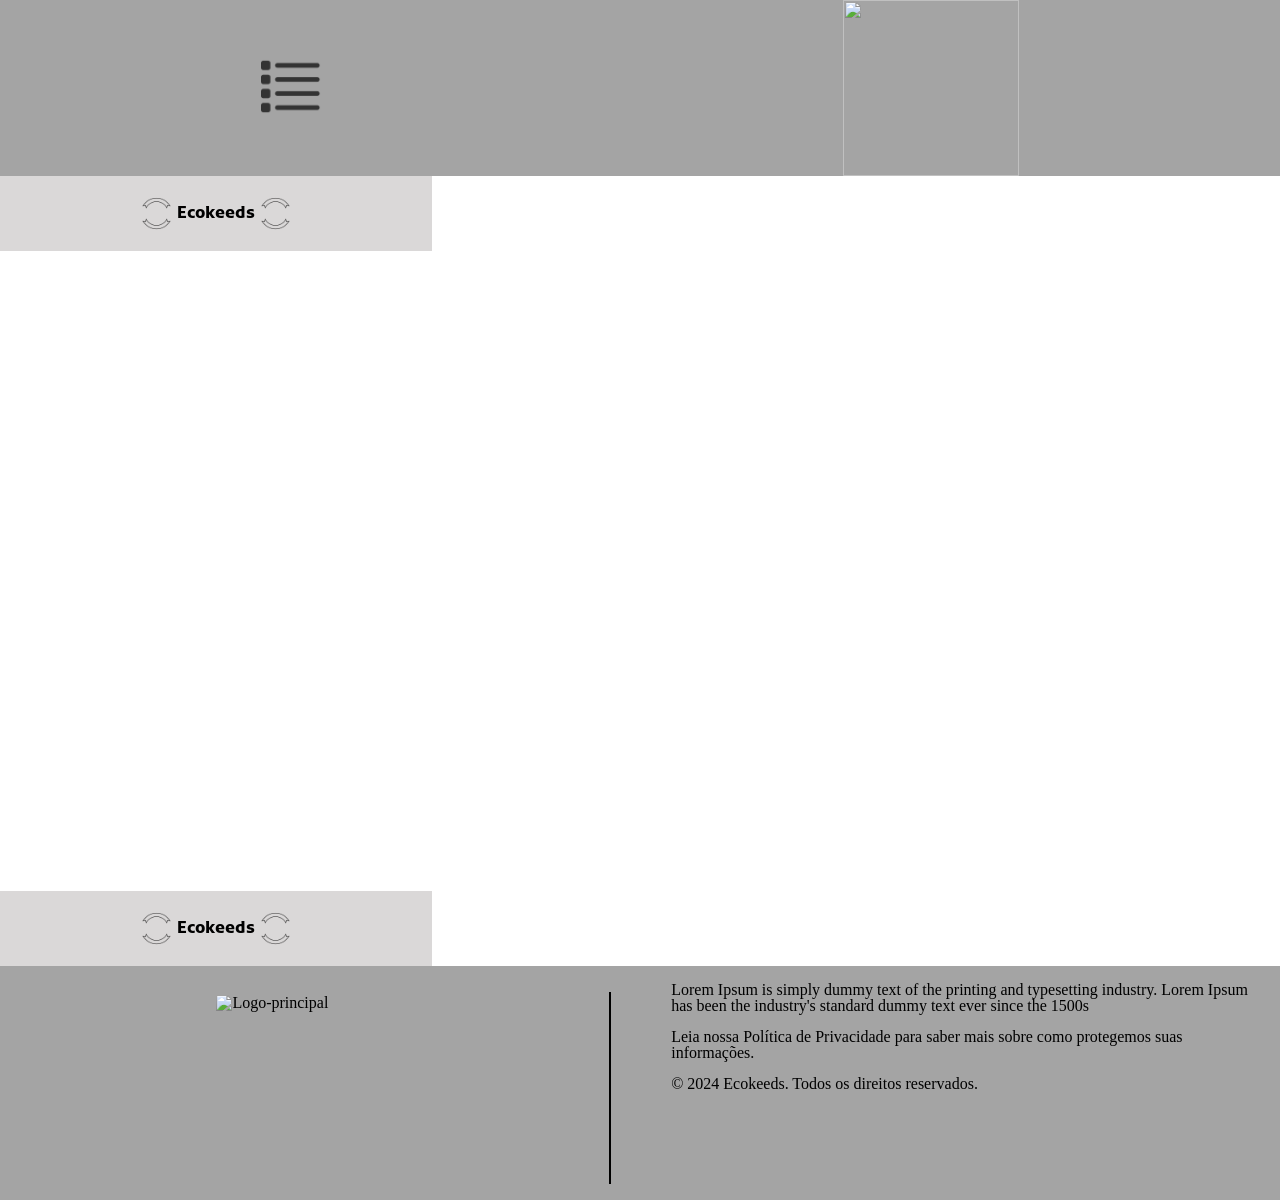
==== index.html @ 3034e887 "commit rafael" ====
<!DOCTYPE html>
<html lang="pt-br">
<head>
    <meta charset="UTF-8">
    <meta name="viewport" content="width=device-width, initial-scale=1.0">
    <link rel = "stylesheet" href = "reset.css">
    <link rel = "stylesheet" href = "styles.css">
    <title>Ecokeeds</title>

</head>
<body>
    <nav class = "navbar">
        <input type = "checkbox" id = "menu" class = "input-hamburguer">
        <label for = "menu">
       <img class = "hamburguer" src = "img/hamburguer.svg" alt = "Menu">
       </label>
       <ul class="menu-principal">
        <div class = "menu-principal-titulo">
        <img class = menu-principal-logo src = "img/logo pequena.svg">
        <p class = "menu-principal-foto-paragrafo">EcoKeeds</p>
        </div>
        <li class="menu-principal-lista"><a href="#"> sessão</a></li>
        <li class="menu-principal-lista"><a href="#"> sessão</a></li>
        <li class="menu-principal-lista"><a href="#"> sessão</a></li>
    </ul>
       <img class = "logo" src = "img/Logo.svg">
    </nav>
    <header class = "header-principal">
        <img src = "img/logo pequena.svg" class = "header-principal-logo-pequena" alt = "logo-pequena">
        <h1 class = "header-principal-titulo">Ecokeeds</h1>
        <img src = "img/logo pequena.svg" class = "header-principal-logo-pequena" alt = "logo-pequena">
    </header>
    <main class = "principal">
   <!--Andamento-->
    </main>
    <footer class = "rodape">
        <div class = "header-principal">
        <img src = "img/logo pequena.svg" class = "header-principal-logo-pequena" alt = "logo-pequena">
        <h1 class = "header-principal-titulo">Ecokeeds</h1>
        <img src = "img/logo pequena.svg" class = "header-principal-logo-pequena" alt = "logo-pequena">
    </div>
    <div class = "rodape-texto">
        <div class = Logo-principal>
        <img class = "logo" src = "img/Logo.svg" alt = "Logo-principal">
    </div>
    <div class = "linha-vertical"></div>
        <div class = "texto">
        <p class = "texto-paragrafo"> Lorem Ipsum is simply dummy text of the printing and typesetting industry. Lorem Ipsum has been the industry's standard dummy text ever since the 1500s</p>
        <p class = "texto-paragrafo">Leia nossa Política de Privacidade para saber mais sobre como protegemos suas informações.</p>
        <p class = "texto-paragrafo">© 2024 Ecokeeds. Todos os direitos reservados.</p>
       </div>
    </div>
    </footer>
</body>
</html>
---- styles.css ----
@import url("styles/navbar.css"); 
@import url('https://fonts.googleapis.com/css2?family=Kufam:ital,wght@0,400..900;1,400..900&display=swap');
@import url("styles/rodape.css");
@import url("styles/principal.css");

:root{
    --cor-do-fundo:white;
    --cor-do-fundo-navbar:#A4A4A4;
    --cor-do-fundo-header-titulo:#DAD8D8;
}



body{
    background-color: var(--cor-do-fundo);

}
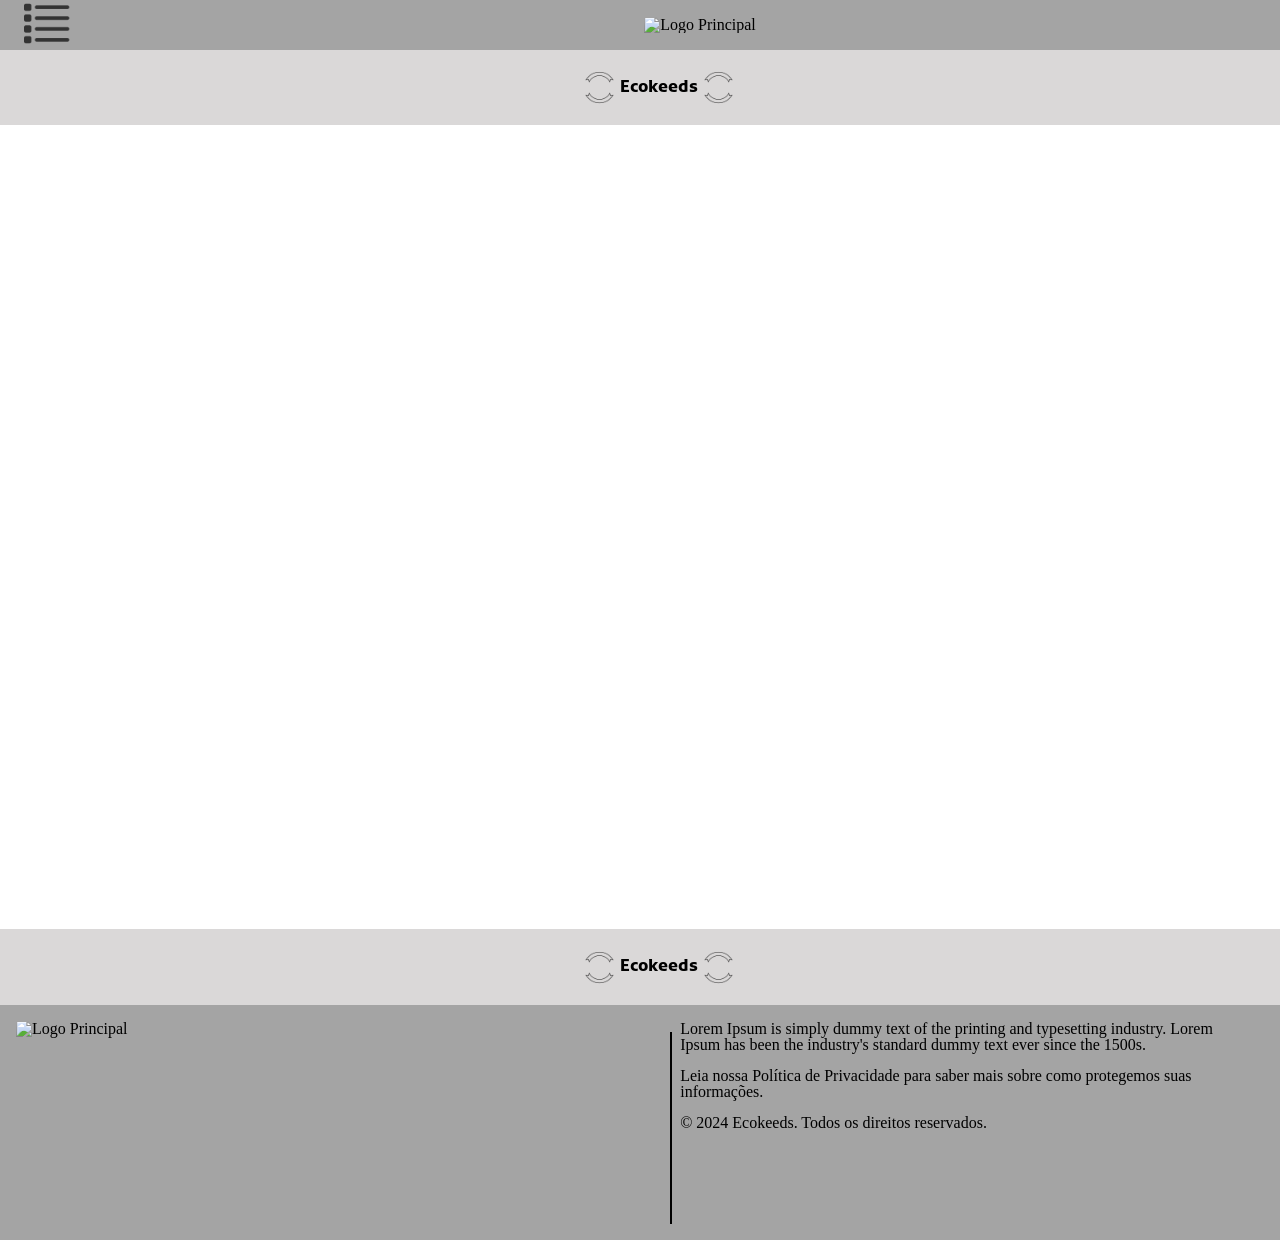
==== commit 0bc40fcd: "commit rafael" ====
--- a/index.html
+++ b/index.html
@@ -3,53 +3,80 @@
 <head>
     <meta charset="UTF-8">
     <meta name="viewport" content="width=device-width, initial-scale=1.0">
-    <link rel = "stylesheet" href = "reset.css">
-    <link rel = "stylesheet" href = "styles.css">
+    <link rel="stylesheet" href="reset.css">
+    <link rel="stylesheet" href="styles.css">
     <title>Ecokeeds</title>
-
 </head>
 <body>
-    <nav class = "navbar">
-        <input type = "checkbox" id = "menu" class = "input-hamburguer">
-        <label for = "menu">
-       <img class = "hamburguer" src = "img/hamburguer.svg" alt = "Menu">
-       </label>
-       <ul class="menu-principal">
-        <div class = "menu-principal-titulo">
-        <img class = menu-principal-logo src = "img/logo pequena.svg">
-        <p class = "menu-principal-foto-paragrafo">EcoKeeds</p>
+    
+    <nav class="navbar">
+        <input type="checkbox" id="menu" class="input-hamburguer">
+        <label for="menu">
+            <img class="hamburguer" src="img/hamburguer.png" alt="Menu">
+        </label>
+        <ul class="menu-principal">
+            <div class="menu-principal-titulo">
+                <img class="menu-principal-logo-hamburguer" src="img/logo pequena.svg" alt="Logo Menu">
+                <p class="menu-principal-foto-paragrafo">EcoKeeds</p>
+            </div>
+            <li class="menu-principal-lista"><a href="#">Sessão 1 </a></li>
+            <li class="menu-principal-lista"><a href="#">Sessão 2 </a></li>
+            <li class="menu-principal-lista"><a href="#">Sessão 3 </a></li>
+        </ul>
+        <img class="logo" src="img/Logo.svg" alt="Logo Principal">
+    </nav>
+
+    <nav class = "navbar-computador">
+        <div class = "logo-conteiner">
+        <img class = "logo" src = "img/Logo.svg">
+    </div>
+            <div class = "conteiner-sessoes">
+            <a href="#"> Sessão 1 </a>
+            <a href="#"> Sessão 1 </a>
+            <a href="#"> Sessão 1 </a>
         </div>
-        <li class="menu-principal-lista"><a href="#"> sessão</a></li>
-        <li class="menu-principal-lista"><a href="#"> sessão</a></li>
-        <li class="menu-principal-lista"><a href="#"> sessão</a></li>
-    </ul>
-       <img class = "logo" src = "img/Logo.svg">
+           <div class = "saiba-mais-conteiner">
+            <button class = "saiba-mais-conteiner-button">
+                <img class = "whatsapp" src = "img/whatsapp.png">
+                <a href = "#">Saiba mais</a>
+            </button>
+        </div>
     </nav>
-    <header class = "header-principal">
-        <img src = "img/logo pequena.svg" class = "header-principal-logo-pequena" alt = "logo-pequena">
-        <h1 class = "header-principal-titulo">Ecokeeds</h1>
-        <img src = "img/logo pequena.svg" class = "header-principal-logo-pequena" alt = "logo-pequena">
+
+    <header class="header-principal">
+        <img src="img/logo pequena.svg" class="header-principal-logo-pequena" alt="Logo Pequena">
+        <h1 class="header-principal-titulo">Ecokeeds</h1>
+        <img src="img/logo pequena.svg" class="header-principal-logo-pequena" alt="Logo Pequena">
     </header>
-    <main class = "principal">
-   <!--Andamento-->
+
+    <main class="principal">
+        <!--Andamento-->
     </main>
-    <footer class = "rodape">
-        <div class = "header-principal">
-        <img src = "img/logo pequena.svg" class = "header-principal-logo-pequena" alt = "logo-pequena">
-        <h1 class = "header-principal-titulo">Ecokeeds</h1>
-        <img src = "img/logo pequena.svg" class = "header-principal-logo-pequena" alt = "logo-pequena">
-    </div>
-    <div class = "rodape-texto">
-        <div class = Logo-principal>
-        <img class = "logo" src = "img/Logo.svg" alt = "Logo-principal">
-    </div>
-    <div class = "linha-vertical"></div>
-        <div class = "texto">
-        <p class = "texto-paragrafo"> Lorem Ipsum is simply dummy text of the printing and typesetting industry. Lorem Ipsum has been the industry's standard dummy text ever since the 1500s</p>
-        <p class = "texto-paragrafo">Leia nossa Política de Privacidade para saber mais sobre como protegemos suas informações.</p>
-        <p class = "texto-paragrafo">© 2024 Ecokeeds. Todos os direitos reservados.</p>
-       </div>
-    </div>
+
+    <footer class="rodape">
+        <div class="header-principal">
+            <img src="img/logo pequena.svg" class="header-principal-logo-pequena" alt="Logo Pequena">
+            <h1 class="header-principal-titulo">Ecokeeds</h1>
+            <img src="img/logo pequena.svg" class="header-principal-logo-pequena" alt="Logo Pequena">
+        </div>
+        <div class="rodape-texto">
+            <div class = "links-partes-site">
+                <a href="#">EcoKeends</a>
+                <a href="#">Contato</a>
+                <a href="#">Aplicativo</a>
+                <a href="#">Premiações</a>
+            </div>
+            <div class="linha-vertical2"></div>
+            <div class="Logo-principal">
+                <img class="logo-rodape" src="img/Logo.svg" alt="Logo Principal">
+            </div>
+            <div class="linha-vertical"></div>
+            <div class="texto">
+                <p class="texto-paragrafo">Lorem Ipsum is simply dummy text of the printing and typesetting industry. Lorem Ipsum has been the industry's standard dummy text ever since the 1500s.</p>
+                <p class="texto-paragrafo">Leia nossa Política de Privacidade para saber mais sobre como protegemos suas informações.</p>
+                <p class="texto-paragrafo">© 2024 Ecokeeds. Todos os direitos reservados.</p>
+            </div>
+        </div>
     </footer>
 </body>
-</html>+</html>
--- a/styles.css
+++ b/styles.css
@@ -7,11 +7,13 @@
     --cor-do-fundo:white;
     --cor-do-fundo-navbar:#A4A4A4;
     --cor-do-fundo-header-titulo:#DAD8D8;
+    --cor-do-botao-whatsapp:#D9D9D9;
 }
 
 
 
 body{
     background-color: var(--cor-do-fundo);
+        overflow-x: hidden;
 
 }
